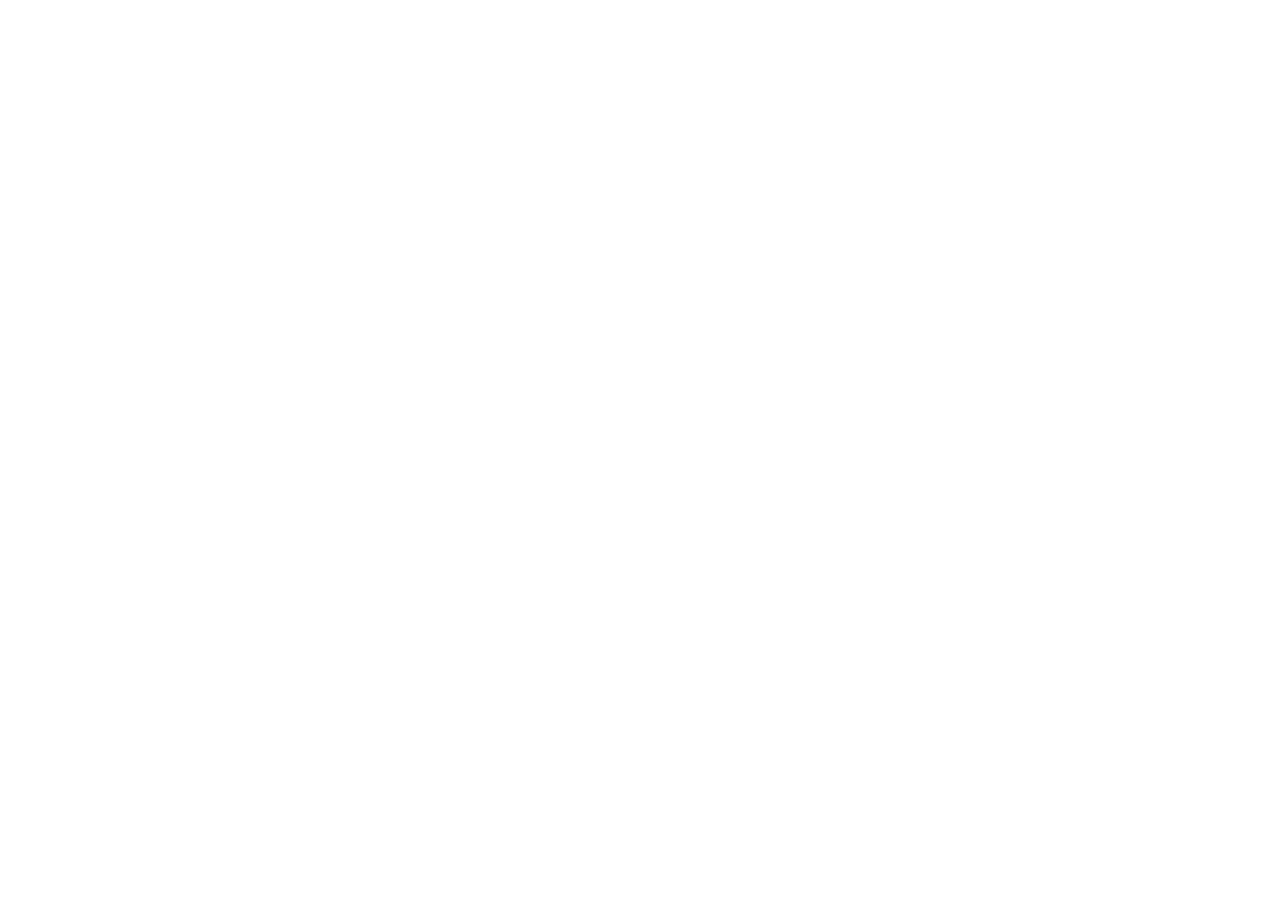
==== good 1/index.html @ 0922b15b "practice 1" ====
<!DOCTYPE html>
<html lang="en">
<head>
    <meta charset="UTF-8">
    <meta name="viewport" content="width=device-width, initial-scale=1.0">
    <title>assignmant 1</title>
    <link rel="stylesheet" href="style.css">
</head>
<body>
    <header>
        <section class="banner">
    
        </section>
        <div>
            
        </div>

    </header>
    <main>

    </main>
    <footer>

    </footer>
    
</body>
</html>
---- good 1/style.css ----
section{
    background-image: url(pcture/Banner\ Image.png);
}
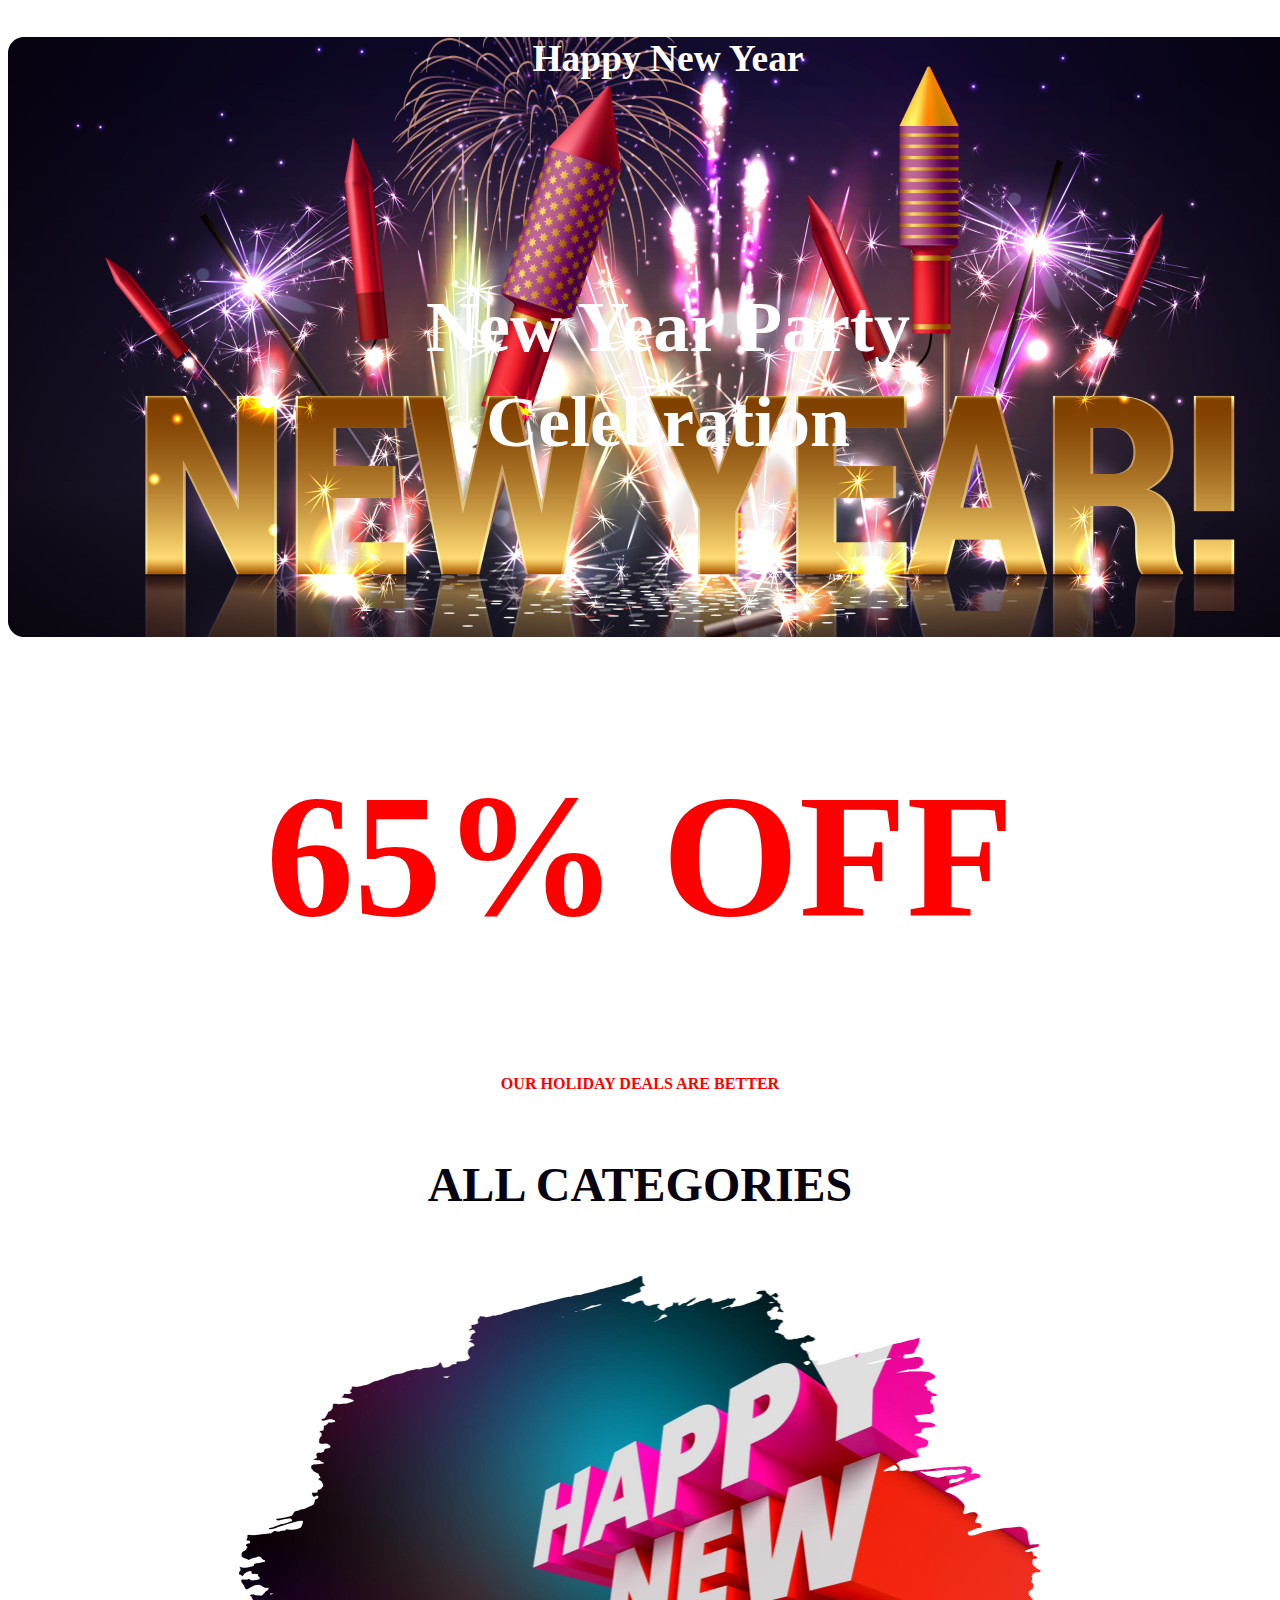
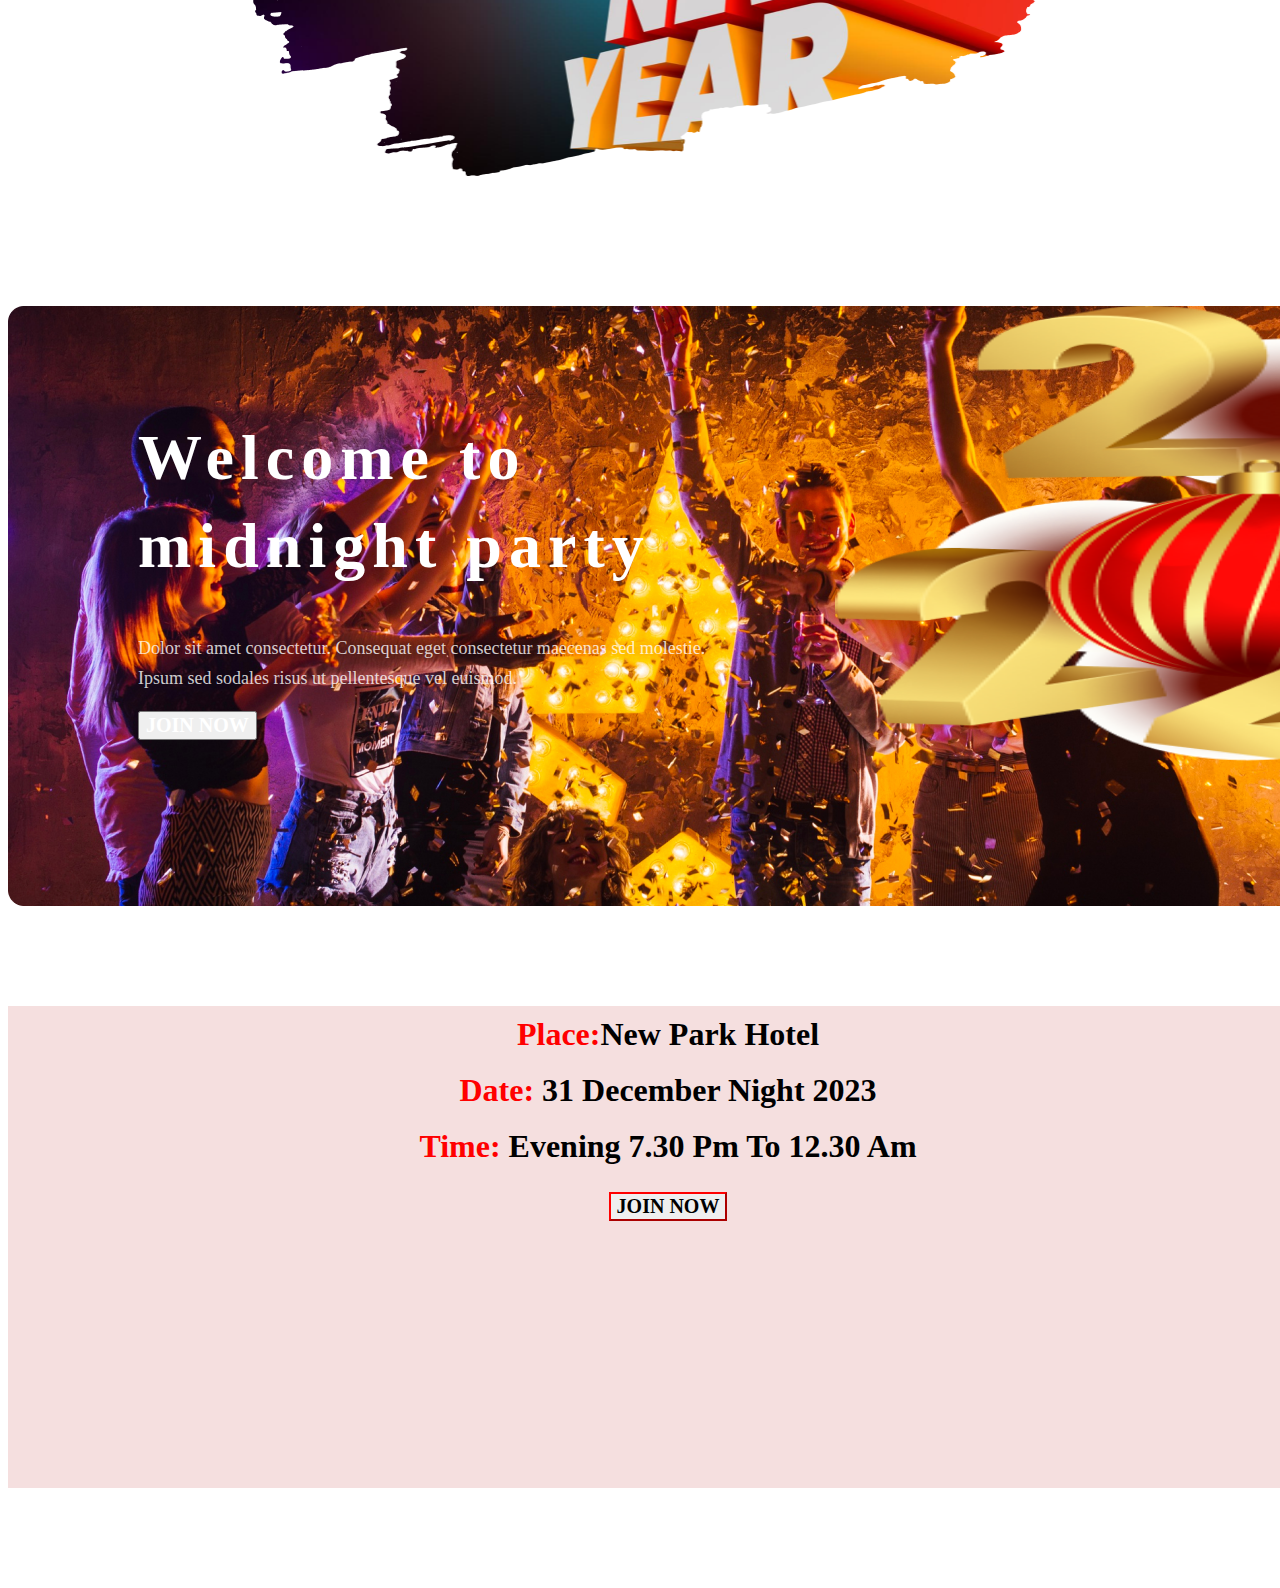
==== commit 8972cb11: "my assigment" ====
--- a/good 1/index.html
+++ b/good 1/index.html
@@ -8,17 +8,63 @@
 </head>
 <body>
     <header>
-        <section class="banner">
-    
+        <section>
+            <div class="background-img">
+        
+                <div class="text">
+                    <h3>Happy New Year</h3>
+                </div>
+
+                <div class="para">
+                    <p>New Year Party <br> Celebration</p>
+                </div>
+            
+            </div>
+
         </section>
-        <div>
-            
-        </div>
-
+        <section>
+            <div class="off">
+                <h1>65% OFF</h1>
+            </div>
+            <div class="our">
+                <h6>OUR HOLIDAY DEALS ARE BETTER</h6>
+            </div>
+            <div class="ALL">
+                <h4>ALL CATEGORIES</h4>
+            </div>
+        </section>
+        <section>
+            <div class="img">
+                <img src="pcture/New Year Photo.png" alt="">
+            </div>
+        </section>
     </header>
     <main>
+        <header class="baka">
+            <div class="container pasapasi">
+                <div class="banner-tex">
+                <h1 id="Welcome">Welcome to <br> midnight party</h1>
+                <p id="paragraph">Dolor sit amet consectetur. Consequat eget consectetur maecenas sed molestie. <br> Ipsum sed sodales risus ut pellentesque vel euismod. </p>
+                <button id="button">Join Now</button>
+                </div>
+                <div class="banner-img">
+                    <img src="pcture/Group 70.png" alt="">
+
+                </div>
+
+            </div>
+        </header>
 
     </main>
+    <section class="background-color">
+
+        <div class="tex-lin mo" >
+           <span>Place:</span>New Park Hotel <br>
+           <span>Date:</span> 31 December Night 2023 <br>
+           <span>Time: </span>Evening 7.30 pm to 12.30 am <br>
+           <button class="bu">Join Now</button>
+        </div>
+    </section>
     <footer>
 
     </footer>
--- a/good 1/style.css
+++ b/good 1/style.css
@@ -1,3 +1,153 @@
-section{
-    background-image: url(pcture/Banner\ Image.png);
-}+
+
+
+
+
+.background-img{
+    background-image:url(pcture/Banner\ Image.png);
+    width: 1320px;
+height: 600px;
+flex-shrink: 0;
+margin: auto;
+}
+.text{
+    color: #FFF;
+text-align: center;
+font-size: 32px;
+font-weight: 400;
+
+
+}
+.para{
+    color: #FFF;
+    text-align: center;
+    font-family: Merriweather;
+    font-size: 72px;
+    font-style: normal;
+    font-weight: 900;
+    line-height: 95px; /* 131.944% */
+    margin-top: 200px;
+}
+.off{
+    color: #F00;
+text-align: center;
+font-family: Inter;
+font-size: 88px;
+font-style: normal;
+font-weight: 700;
+line-height: normal;
+}
+.our{
+    color: #F00;
+text-align: center;
+font-family: Inter;
+font-size: 24px;
+font-style: normal;
+font-weight: 500;
+line-height: normal;
+}
+.ALL{
+    color: #070211;
+text-align: center;
+font-family: Inter;
+font-size: 48px;
+font-style: normal;
+font-weight: 700;
+line-height: normal;
+}
+img{
+    width: 802.9px;
+height: 500px;
+flex-shrink: 0;
+display: block;
+  margin-left: auto;
+  margin-right: auto;
+}
+.baka{
+    background-image: url(pcture/Vectorrr.png);
+    width: 1320px;
+height: 600px;
+flex-shrink: 0;
+margin: auto;
+}
+.container{
+    margin: 130px;
+}
+.pasapasi{
+    display: flex;
+    align-items: center;
+    justify-content: space-between;
+
+}
+#Welcome{
+    color: #FFF;
+    font-family: Merriweather;
+    font-size: 64px;
+    font-style: normal;
+    font-weight: 900;
+    line-height: 88px; /* 137.5% */
+    letter-spacing: 7.04px; 
+    width: 642px;
+}
+#paragraph{
+    color: rgba(255, 255, 255, 0.80);
+font-family: Inter;
+font-size: 18px;
+font-style: normal;
+font-weight: 400;
+line-height: 30px; /* 166.667% */
+width: 697px;
+}
+#button{
+    color: #FFF;
+text-align: center;
+font-family: Inter;
+font-size: 20px;
+font-style: normal;
+font-weight: 700;
+line-height: normal;
+text-transform: uppercase;
+}
+.banner-img{
+    
+}
+    .background-color{
+        background-color: #f5dfdf;
+        width: 1320px;
+height: 482px;
+flex-shrink: 0;
+margin: 100PX auto;
+fill: linear-gradient(180deg, rgba(255, 0, 0, 0.10) 0%, rgba(255, 0, 0, 0.00) 100%);
+    }
+    
+.tex-lin{
+text-align: center;
+font-family: Inter;
+font-size: 32px;
+font-style: normal;
+font-weight: 600;
+line-height: 56px; /* 175% */
+text-transform: capitalize;
+margin: auto;
+}
+span{
+    color: #F00;
+}
+
+.mo{
+    align-items: center;
+justify-content: space-between;
+
+}
+.bu{
+
+text-align: center;
+font-family: Inter;
+font-size: 20px;
+font-style: normal;
+font-weight: 700;
+line-height: normal;
+text-transform: uppercase;
+border-color: #F00;
+}
+
